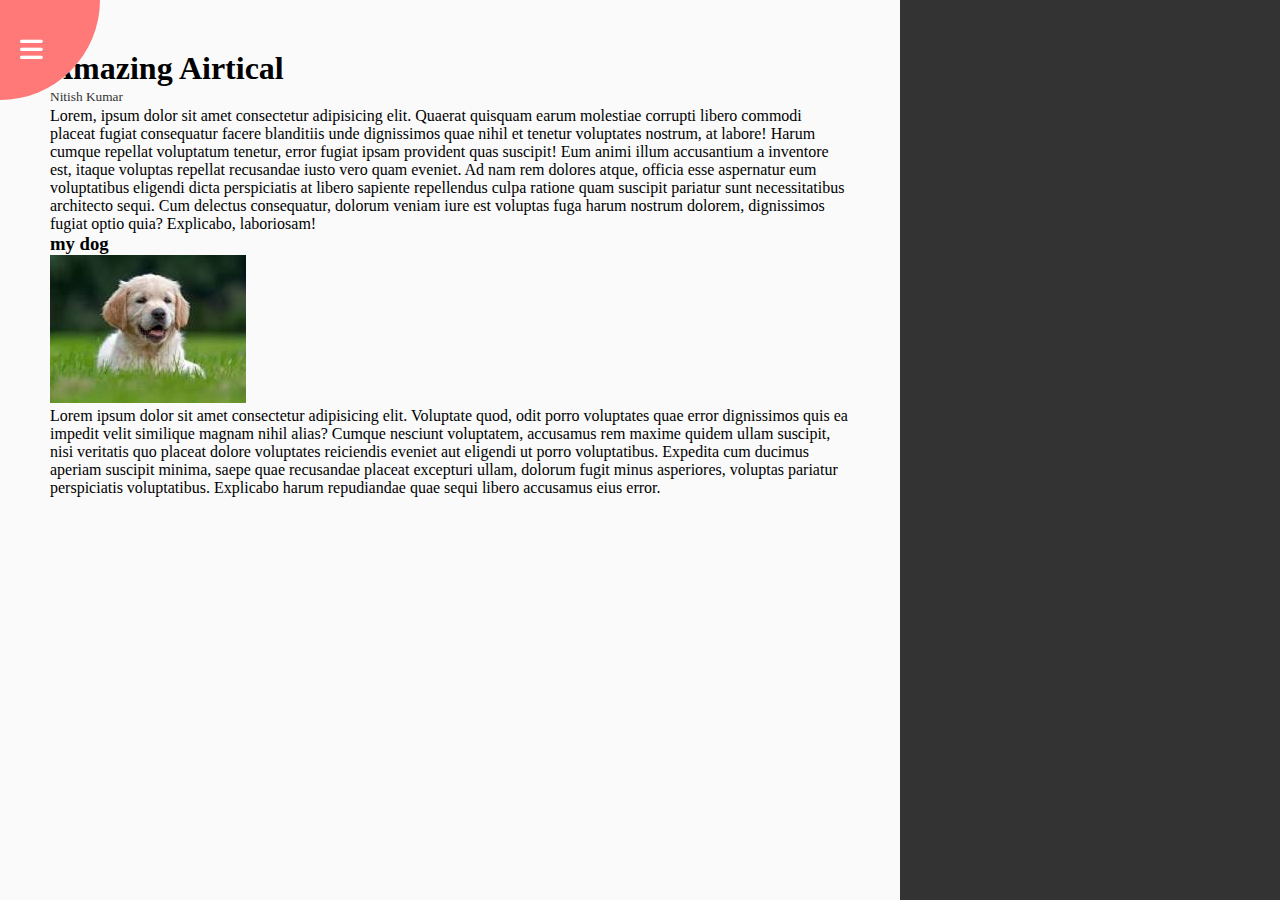
==== day3/index.html @ d1fe8a77 "day3 done" ====
<!DOCTYPE html>
<html lang="en">
<head>
    <meta charset="UTF-8">
    <meta name="viewport" content="width=device-width, initial-scale=1.0">
    <link rel="stylesheet" href="./style.css">
    <link rel="stylesheet" href="https://cdnjs.cloudflare.com/ajax/libs/font-awesome/6.6.0/css/all.min.css"/>
    <title>Day3</title>
</head>
<body>
    <div class="container">
        <div class="circle-container">
            <div class="circle">
                <button id="close">
                    <i class="fa-solid fa-xmark"></i>
                </button>
                <button id="open">
                    <i class="fa-solid fa-bars"></i>
                </button>
            </div>
        </div>
        <div class="content">
            <h1>Amazing Airtical</h1>
            <small>Nitish Kumar</small>
            <p>Lorem, ipsum dolor sit amet consectetur adipisicing elit. Quaerat quisquam earum molestiae corrupti libero commodi placeat fugiat consequatur facere blanditiis unde dignissimos quae nihil et tenetur voluptates nostrum, at labore! Harum cumque repellat voluptatum tenetur, error fugiat ipsam provident quas suscipit! Eum animi illum accusantium a inventore est, itaque voluptas repellat recusandae iusto vero quam eveniet. Ad nam rem dolores atque, officia esse aspernatur eum voluptatibus eligendi dicta perspiciatis at libero sapiente repellendus culpa ratione quam suscipit pariatur sunt necessitatibus architecto sequi. Cum delectus consequatur, dolorum veniam iure est voluptas fuga harum nostrum dolorem, dignissimos fugiat optio quia? Explicabo, laboriosam!</p>
            <h3>my dog</h3>
            <img src="../image/download (1).jpeg" alt="Dog img">
            <p>Lorem ipsum dolor sit amet consectetur adipisicing elit. Voluptate quod, odit porro voluptates quae error dignissimos quis ea impedit velit similique magnam nihil alias? Cumque nesciunt voluptatem, accusamus rem maxime quidem ullam suscipit, nisi veritatis quo placeat dolore voluptates reiciendis eveniet aut eligendi ut porro voluptatibus. Expedita cum ducimus aperiam suscipit minima, saepe quae recusandae placeat excepturi ullam, dolorum fugit minus asperiores, voluptas pariatur perspiciatis voluptatibus. Explicabo harum repudiandae quae sequi libero accusamus eius error.</p>
        </div>
    </div>
    <nav>
        <ul>
            <li><i class="fa-solid fa-house"></i>Home</li>
            <li><i class="fa-solid fa-user-alt"></i>About</li>
            <li><i class="fa-solid fa-envelope"></i>Contact</li>
        </ul>
    </nav>
</body>
</html>
<script src="./index.js"></script>
---- day3/style.css ----
*{
    box-sizing: border-box;
    margin: 0;
    padding: 0;
}
body{
    overflow-x: hidden;
    background-color: #333;
    margin: 0;
}
.container{
    background-color: #fafafa;
    transform-origin: top left;
    transition: transform 0.5s linear;
    width: 100vh;
    min-height: 100vh;
    padding: 50px;
}
.container.show-nav{
    transform: rotate(-20deg);
}
.circle-container{
    position: fixed;
    top: -100px;
    left: -100px;
}
.circle{
    background-color: #ff7979;
    height: 200px;
    width: 200px;
    border-radius: 50%;
    position: relative;
    transition: transform 0.5s linear;
}
.circle button{
    position: absolute;
    top: 50%;
    left: 50%;
    height: 100px;
    background: transparent;
    border: 0;
    font-size: 26px;
    color: #fff;
    cursor: pointer;
}
.circle button:focus{
    outline: none;
}
.circle button#open{
    left: 60%;
}
.circle button#close{
    top: 60%;
    transform: rotate(90deg);
    transform-origin: top left;
}
.container.show-nav+ nav li{
    transform: translateX(0);
    transition-delay: 0.3s;
}
.container.show-nav .circle{
    transform: rotate(-70deg);
}
nav{
    position: fixed;
    bottom: 40px;
    left: 0;
    z-index: 100;
}
.nav ul{
    list-style-type: none;
    padding: 30px;
}
nav ul li{
    text-transform: uppercase;
    color: #fff;
    margin: 40px 0;
    transform: translateX(-100%);
    transition: transform 0.4s ease-in;
    list-style: none;
}
nav ul li i{
    font-size: 20px;
    margin-right: 10px;
}
nav ul li+li{
    margin-left: 15px;
    transform: translateX(-150%);
}
nav ul li+li+li{
    margin-left: 30px;
    transform: translateX(-200%);

}
.content img{
    max-width: 100%;
}
.content{
    max-width: 1000px;
}
.content h1{
    margin:0;
}
.content small{
    color: #333;
    line-height: 1.5;
}
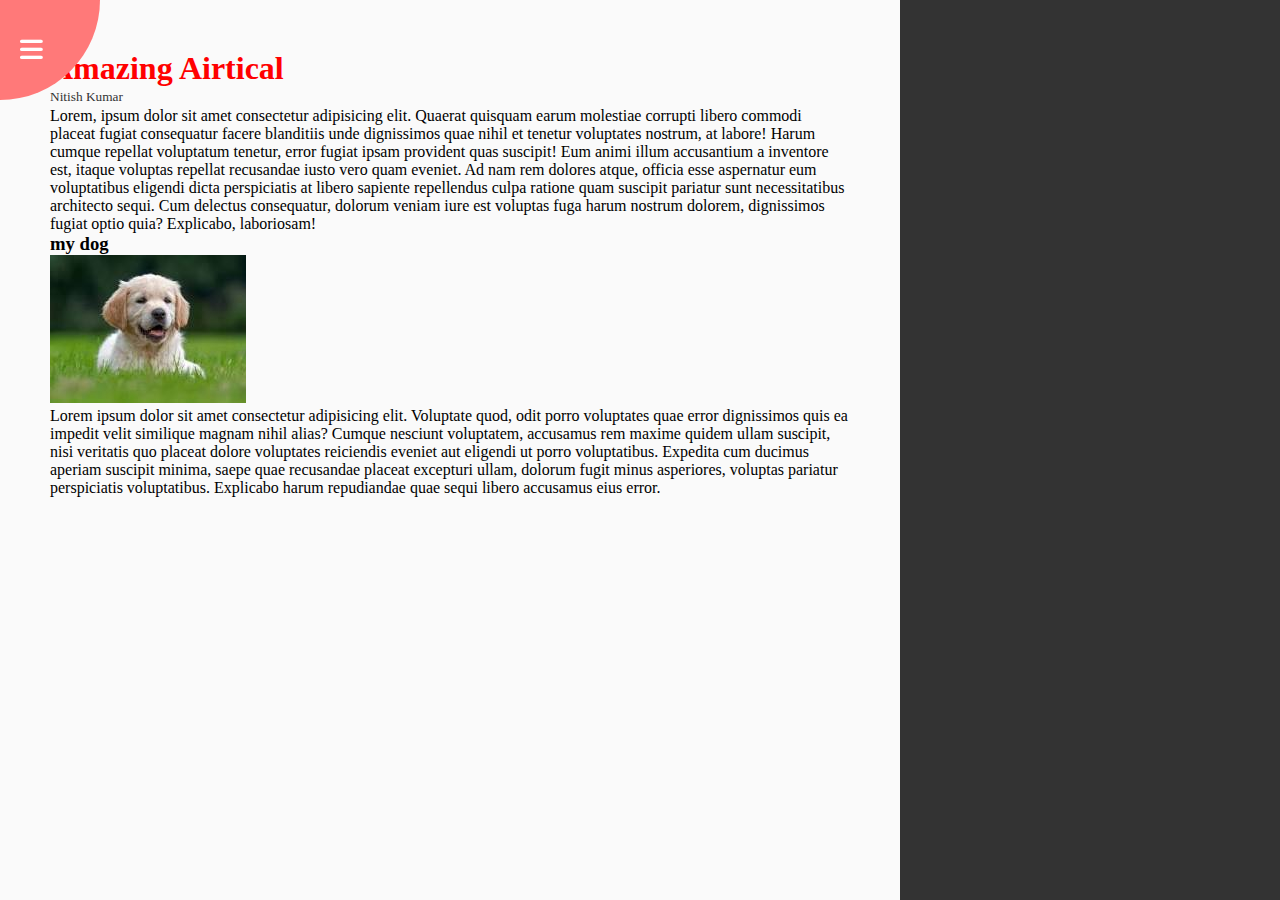
==== commit 271b9e50: "some change" ====
--- a/day3/index.html
+++ b/day3/index.html
@@ -20,7 +20,7 @@
             </div>
         </div>
         <div class="content">
-            <h1>Amazing Airtical</h1>
+            <h1 id="heading" class="heading">Amazing Airtical</h1>
             <small>Nitish Kumar</small>
             <p>Lorem, ipsum dolor sit amet consectetur adipisicing elit. Quaerat quisquam earum molestiae corrupti libero commodi placeat fugiat consequatur facere blanditiis unde dignissimos quae nihil et tenetur voluptates nostrum, at labore! Harum cumque repellat voluptatum tenetur, error fugiat ipsam provident quas suscipit! Eum animi illum accusantium a inventore est, itaque voluptas repellat recusandae iusto vero quam eveniet. Ad nam rem dolores atque, officia esse aspernatur eum voluptatibus eligendi dicta perspiciatis at libero sapiente repellendus culpa ratione quam suscipit pariatur sunt necessitatibus architecto sequi. Cum delectus consequatur, dolorum veniam iure est voluptas fuga harum nostrum dolorem, dignissimos fugiat optio quia? Explicabo, laboriosam!</p>
             <h3>my dog</h3>
--- a/day3/style.css
+++ b/day3/style.css
@@ -104,4 +104,10 @@
 .content small{
     color: #333;
     line-height: 1.5;
+}
+#heading{
+    color: red;
+}
+.heading{
+    color: #ff7979;
 }